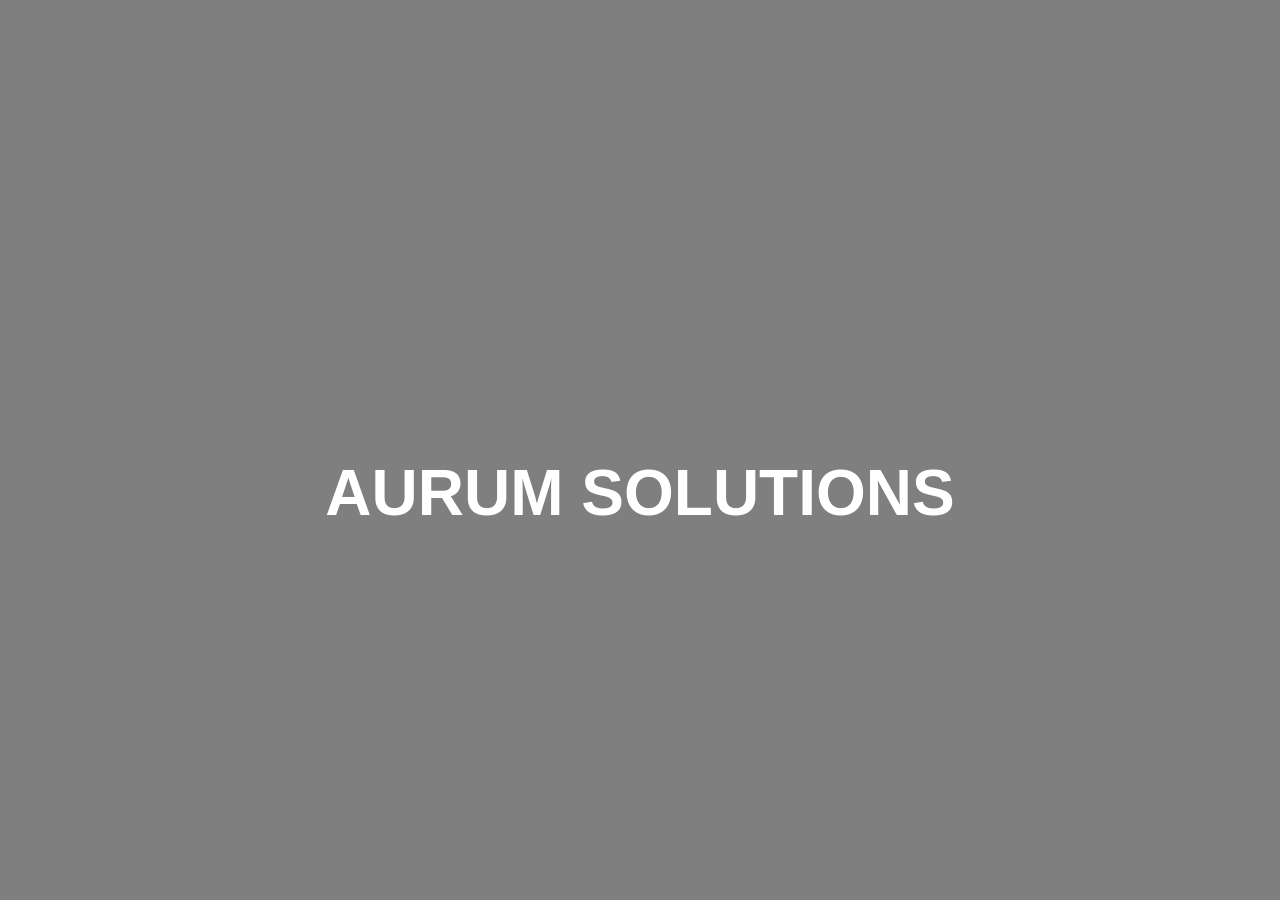
==== index.html @ 4a60f555 "Update index.html" ====
<!DOCTYPE html>
<html lang="es">
<head>
    <meta charset="UTF-8">
    <meta name="viewport" content="width=device-width, initial-scale=1.0">
    <title>AURUM SOLUTIONS</title>
    <style>
        body, html {
            margin: 0;
            padding: 0;
            height: 100%;
            overflow: hidden;
            font-family: Arial, sans-serif;
        }
        #video-container {
            position: relative;
            width: 100%;
            height: 100vh;
            overflow: hidden;
        }
        #video-background {
            width: 100%;
            height: 100%;
            object-fit: cover;
        }
        #company-name {
            position: absolute;
            top: 50%;
            left: 50%;
            transform: translate(-50%, -50%);
            color: white;
            font-size: 4em;
            text-align: center;
            z-index: 2;
        }
        #video-overlay {
            position: absolute;
            top: 0;
            left: 0;
            width: 100%;
            height: 100%;
            background: rgba(0, 0, 0, 0.5);
            z-index: 1;
        }
    </style>
</head>
<body>

<div id="video-container">
    <video id="video-background" autoplay muted>
        <source src="MVI_0780.mp4" type="video/mp4">
        Tu navegador no soporta la etiqueta de video.
    </video>
    <div id="video-overlay"></div>
    <h1 id="company-name">AURUM SOLUTIONS</h1>
</div>

<script>
    const video = document.getElementById('video-background');

    video.addEventListener('ended', function() {
        video.pause();
        video.currentTime = video.duration - 0.1; // Congela el video en el último fotograma
    });
</script>

</body>
</html>
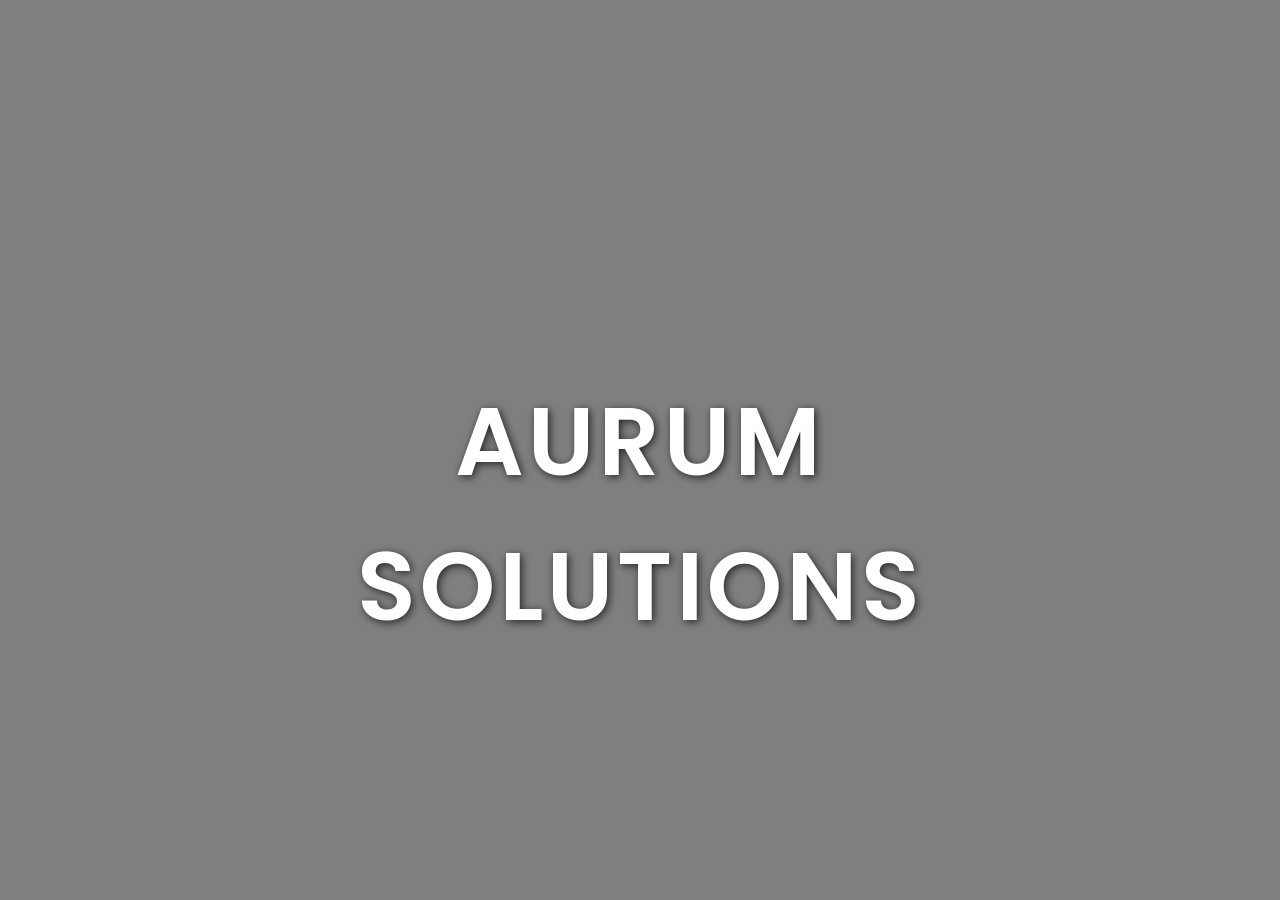
==== commit 5a0710b3: "Update index.html" ====
--- a/index.html
+++ b/index.html
@@ -4,6 +4,8 @@
     <meta charset="UTF-8">
     <meta name="viewport" content="width=device-width, initial-scale=1.0">
     <title>AURUM SOLUTIONS</title>
+    <!-- Importar la fuente de Google Fonts -->
+    <link href="https://fonts.googleapis.com/css2?family=Poppins:wght@600&display=swap" rel="stylesheet">
     <style>
         body, html {
             margin: 0;
@@ -29,9 +31,15 @@
             left: 50%;
             transform: translate(-50%, -50%);
             color: white;
-            font-size: 4em;
+            font-size: 6em; /* Tamaño de fuente más grande */
+            font-family: 'Poppins', sans-serif; /* Fuente moderna */
+            font-weight: 600; /* Grosor de la fuente */
             text-align: center;
             z-index: 2;
+            text-transform: uppercase; /* Convertir texto a mayúsculas */
+            letter-spacing: 4px; /* Espaciado entre letras */
+            text-shadow: 2px 2px 8px rgba(0, 0, 0, 0.7); /* Sombra para destacar el texto */
+            animation: fadeIn 2s ease-in-out; /* Animación de entrada */
         }
         #video-overlay {
             position: absolute;
@@ -41,6 +49,17 @@
             height: 100%;
             background: rgba(0, 0, 0, 0.5);
             z-index: 1;
+        }
+        /* Animación de entrada para el texto */
+        @keyframes fadeIn {
+            from {
+                opacity: 0;
+                transform: translate(-50%, -40%);
+            }
+            to {
+                opacity: 1;
+                transform: translate(-50%, -50%);
+            }
         }
     </style>
 </head>
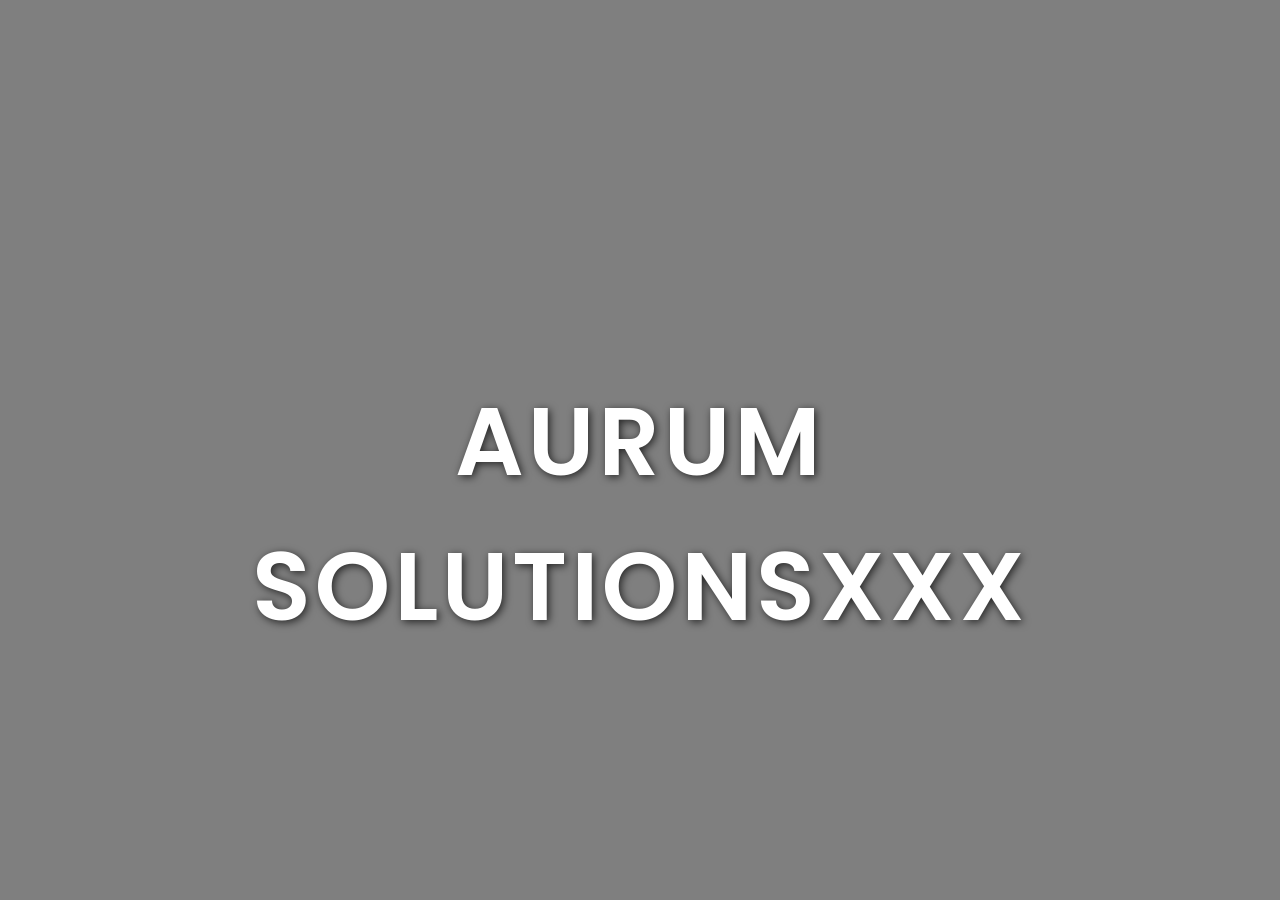
==== commit e1aba1fd: "Update index.html" ====
--- a/index.html
+++ b/index.html
@@ -71,7 +71,7 @@
         Tu navegador no soporta la etiqueta de video.
     </video>
     <div id="video-overlay"></div>
-    <h1 id="company-name">AURUM SOLUTIONS</h1>
+    <h1 id="company-name">AURUM SOLUTIONSxxx</h1>
 </div>
 
 <script>
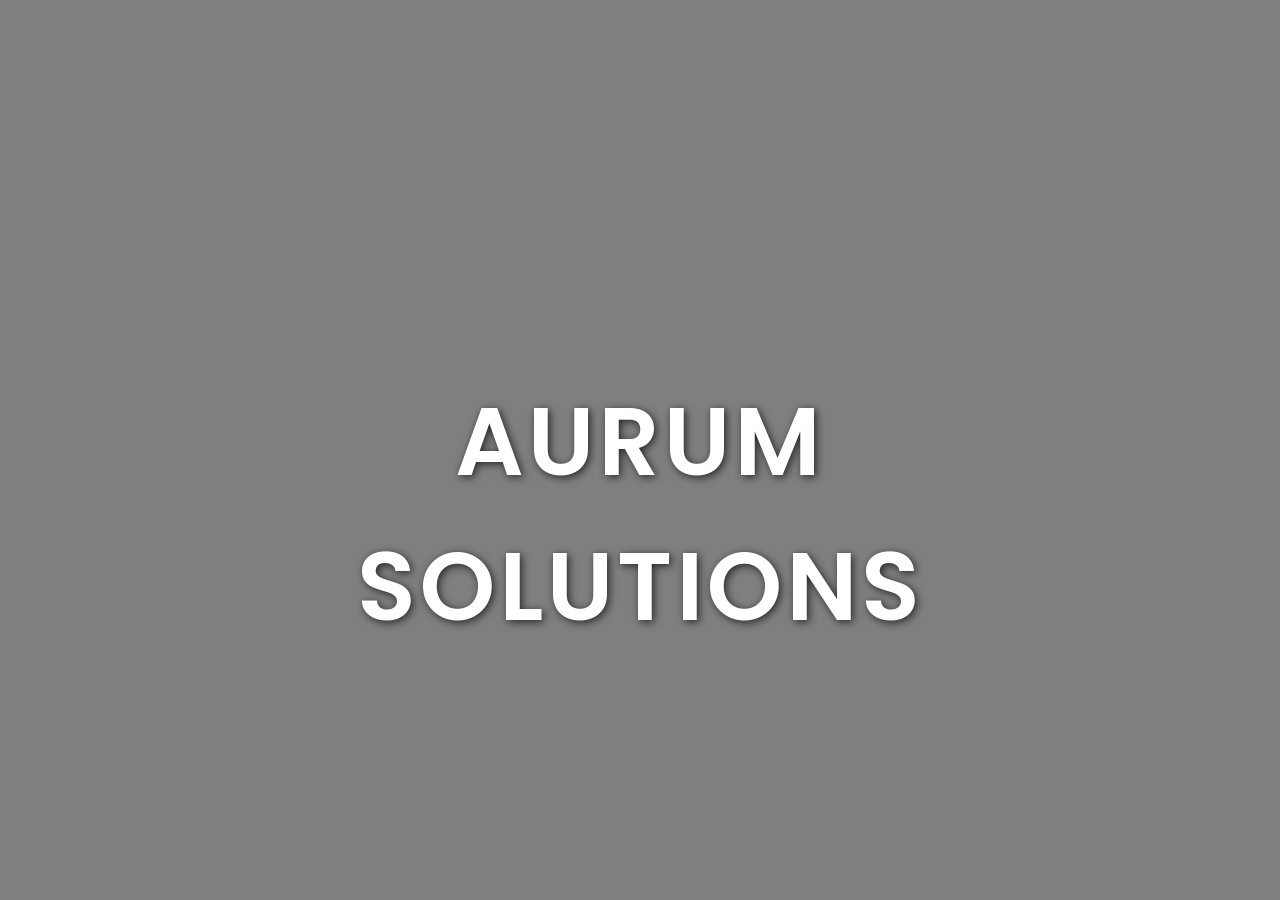
==== commit 61fe7ffd: "Update index.html" ====
--- a/index.html
+++ b/index.html
@@ -71,7 +71,7 @@
         Tu navegador no soporta la etiqueta de video.
     </video>
     <div id="video-overlay"></div>
-    <h1 id="company-name">AURUM SOLUTIONSxxx</h1>
+    <h1 id="company-name">AURUM SOLUTIONS</h1>
 </div>
 
 <script>
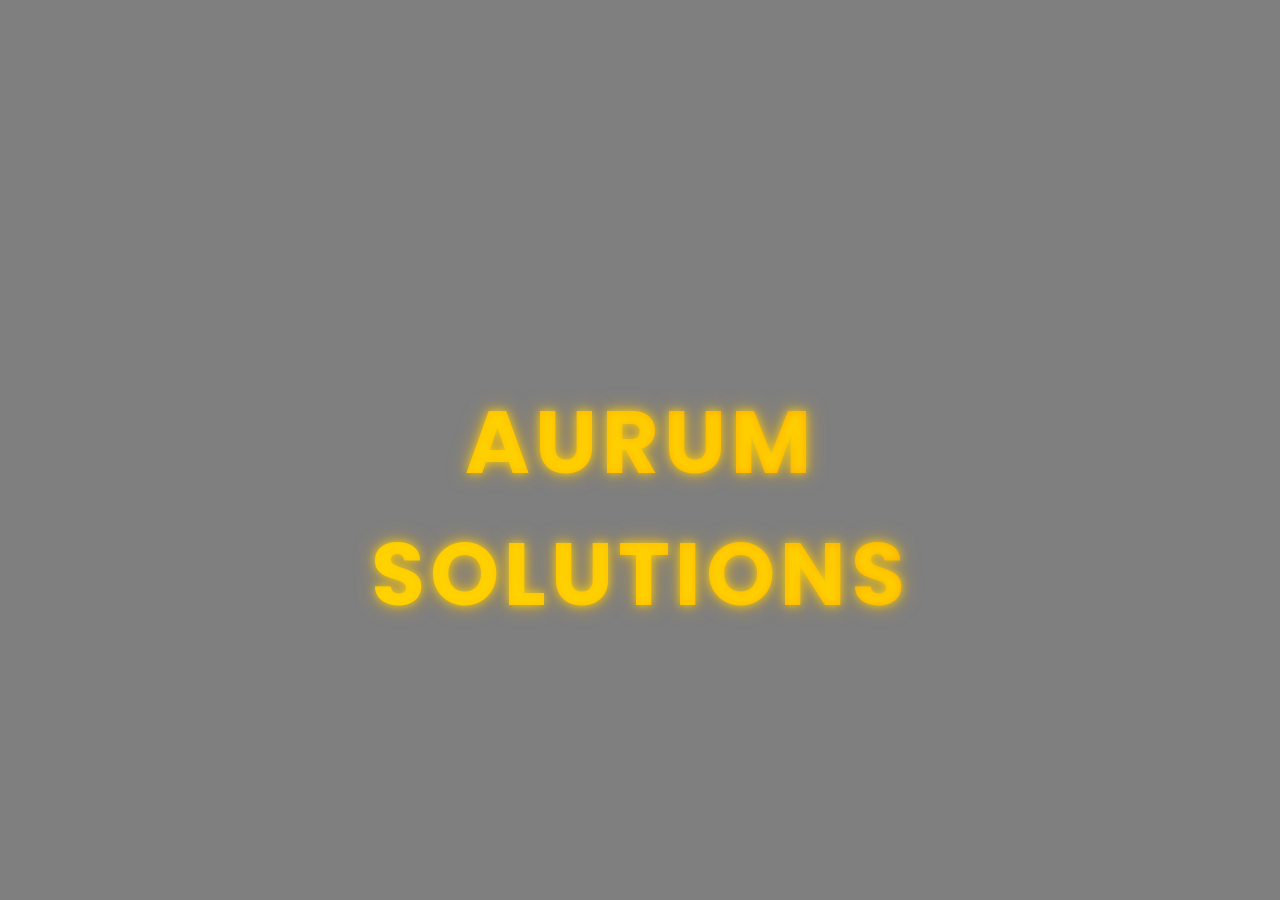
==== commit 1ea9f879: "Update index.html" ====
--- a/index.html
+++ b/index.html
@@ -5,7 +5,7 @@
     <meta name="viewport" content="width=device-width, initial-scale=1.0">
     <title>AURUM SOLUTIONS</title>
     <!-- Importar la fuente de Google Fonts -->
-    <link href="https://fonts.googleapis.com/css2?family=Poppins:wght@600&display=swap" rel="stylesheet">
+    <link href="https://fonts.googleapis.com/css2?family=Poppins:wght@700&display=swap" rel="stylesheet">
     <style>
         body, html {
             margin: 0;
@@ -30,17 +30,27 @@
             top: 50%;
             left: 50%;
             transform: translate(-50%, -50%);
-            color: white;
-            font-size: 6em; /* Tamaño de fuente más grande */
-            font-family: 'Poppins', sans-serif; /* Fuente moderna */
-            font-weight: 600; /* Grosor de la fuente */
+            font-size: 5.5em;
+            font-family: 'Poppins', sans-serif;
+            font-weight: 700;
             text-align: center;
             z-index: 2;
-            text-transform: uppercase; /* Convertir texto a mayúsculas */
-            letter-spacing: 4px; /* Espaciado entre letras */
-            text-shadow: 2px 2px 8px rgba(0, 0, 0, 0.7); /* Sombra para destacar el texto */
-            animation: fadeIn 2s ease-in-out; /* Animación de entrada */
+            text-transform: uppercase;
+            letter-spacing: 5px;
+
+            /* Degradado dorado en el texto */
+            background: linear-gradient(45deg, #FFD700, #FFB700, #FF8C00);
+            -webkit-background-clip: text;
+            -webkit-text-fill-color: transparent;
+
+            /* Efecto de brillo en el borde */
+            text-shadow: 0px 0px 10px rgba(255, 215, 0, 0.8), 
+                         0px 0px 20px rgba(255, 185, 0, 0.6);
+
+            /* Animación de entrada */
+            animation: fadeIn 2s ease-in-out, glow 2.5s infinite alternate;
         }
+
         #video-overlay {
             position: absolute;
             top: 0;
@@ -50,6 +60,7 @@
             background: rgba(0, 0, 0, 0.5);
             z-index: 1;
         }
+
         /* Animación de entrada para el texto */
         @keyframes fadeIn {
             from {
@@ -59,6 +70,18 @@
             to {
                 opacity: 1;
                 transform: translate(-50%, -50%);
+            }
+        }
+
+        /* Animación de brillo dorado */
+        @keyframes glow {
+            from {
+                text-shadow: 0px 0px 10px rgba(255, 215, 0, 0.8), 
+                             0px 0px 20px rgba(255, 185, 0, 0.6);
+            }
+            to {
+                text-shadow: 0px 0px 15px rgba(255, 215, 0, 1), 
+                             0px 0px 25px rgba(255, 185, 0, 0.8);
             }
         }
     </style>
@@ -79,7 +102,7 @@
 
     video.addEventListener('ended', function() {
         video.pause();
-        video.currentTime = video.duration - 0.1; // Congela el video en el último fotograma
+        video.currentTime = video.duration - 0.1;
     });
 </script>
 
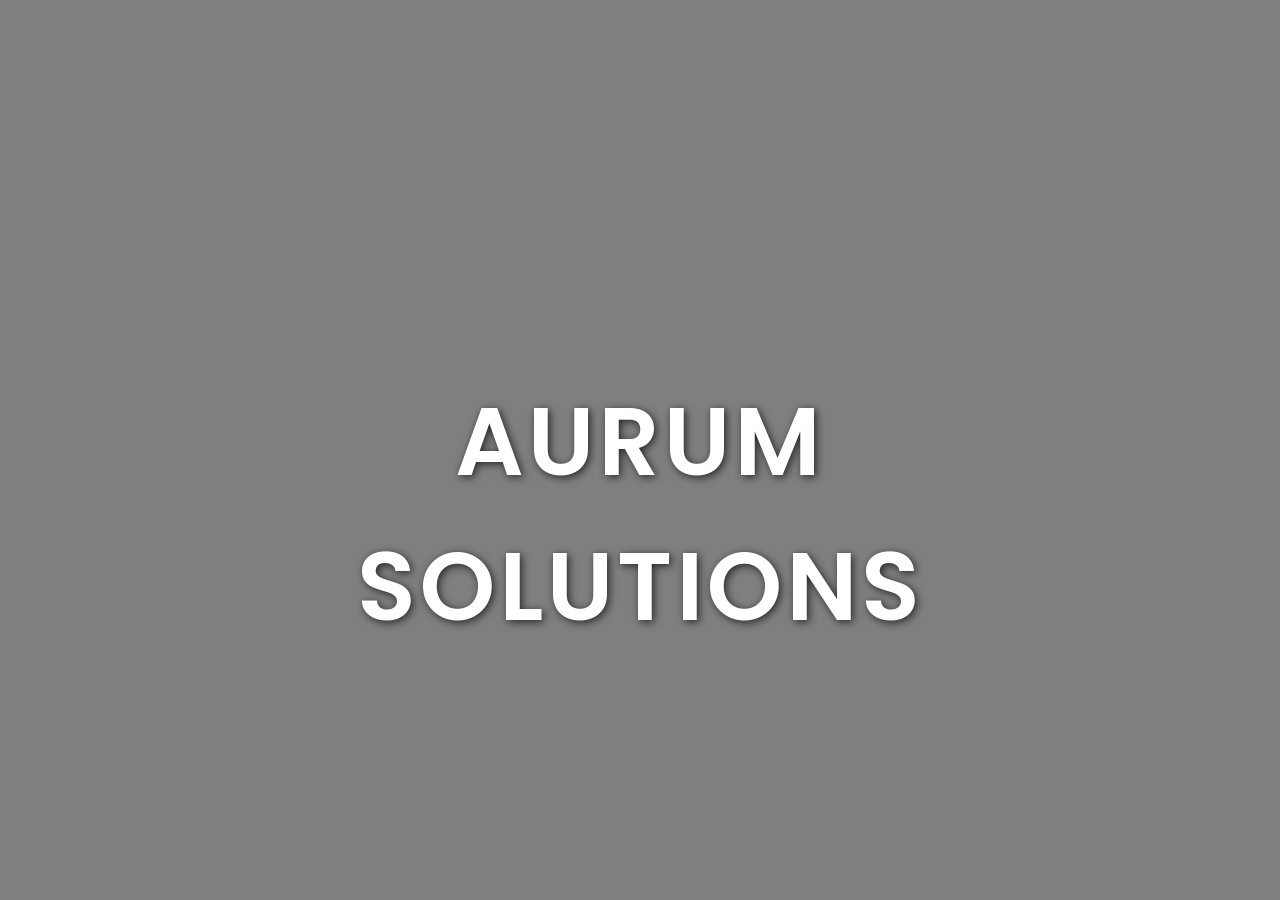
==== commit 1a35a8ee: "Update index.html" ====
--- a/index.html
+++ b/index.html
@@ -5,7 +5,7 @@
     <meta name="viewport" content="width=device-width, initial-scale=1.0">
     <title>AURUM SOLUTIONS</title>
     <!-- Importar la fuente de Google Fonts -->
-    <link href="https://fonts.googleapis.com/css2?family=Poppins:wght@700&display=swap" rel="stylesheet">
+    <link href="https://fonts.googleapis.com/css2?family=Poppins:wght@600&display=swap" rel="stylesheet">
     <style>
         body, html {
             margin: 0;
@@ -30,27 +30,17 @@
             top: 50%;
             left: 50%;
             transform: translate(-50%, -50%);
-            font-size: 5.5em;
-            font-family: 'Poppins', sans-serif;
-            font-weight: 700;
+            color: white;
+            font-size: 6em; /* Tamaño de fuente más grande */
+            font-family: 'Poppins', sans-serif; /* Fuente moderna */
+            font-weight: 600; /* Grosor de la fuente */
             text-align: center;
             z-index: 2;
-            text-transform: uppercase;
-            letter-spacing: 5px;
-
-            /* Degradado dorado en el texto */
-            background: linear-gradient(45deg, #FFD700, #FFB700, #FF8C00);
-            -webkit-background-clip: text;
-            -webkit-text-fill-color: transparent;
-
-            /* Efecto de brillo en el borde */
-            text-shadow: 0px 0px 10px rgba(255, 215, 0, 0.8), 
-                         0px 0px 20px rgba(255, 185, 0, 0.6);
-
-            /* Animación de entrada */
-            animation: fadeIn 2s ease-in-out, glow 2.5s infinite alternate;
+            text-transform: uppercase; /* Convertir texto a mayúsculas */
+            letter-spacing: 4px; /* Espaciado entre letras */
+            text-shadow: 2px 2px 8px rgba(0, 0, 0, 0.7); /* Sombra para destacar el texto */
+            animation: fadeIn 2s ease-in-out; /* Animación de entrada */
         }
-
         #video-overlay {
             position: absolute;
             top: 0;
@@ -60,7 +50,6 @@
             background: rgba(0, 0, 0, 0.5);
             z-index: 1;
         }
-
         /* Animación de entrada para el texto */
         @keyframes fadeIn {
             from {
@@ -70,18 +59,6 @@
             to {
                 opacity: 1;
                 transform: translate(-50%, -50%);
-            }
-        }
-
-        /* Animación de brillo dorado */
-        @keyframes glow {
-            from {
-                text-shadow: 0px 0px 10px rgba(255, 215, 0, 0.8), 
-                             0px 0px 20px rgba(255, 185, 0, 0.6);
-            }
-            to {
-                text-shadow: 0px 0px 15px rgba(255, 215, 0, 1), 
-                             0px 0px 25px rgba(255, 185, 0, 0.8);
             }
         }
     </style>
@@ -102,7 +79,7 @@
 
     video.addEventListener('ended', function() {
         video.pause();
-        video.currentTime = video.duration - 0.1;
+        video.currentTime = video.duration - 0.1; // Congela el video en el último fotograma
     });
 </script>
 
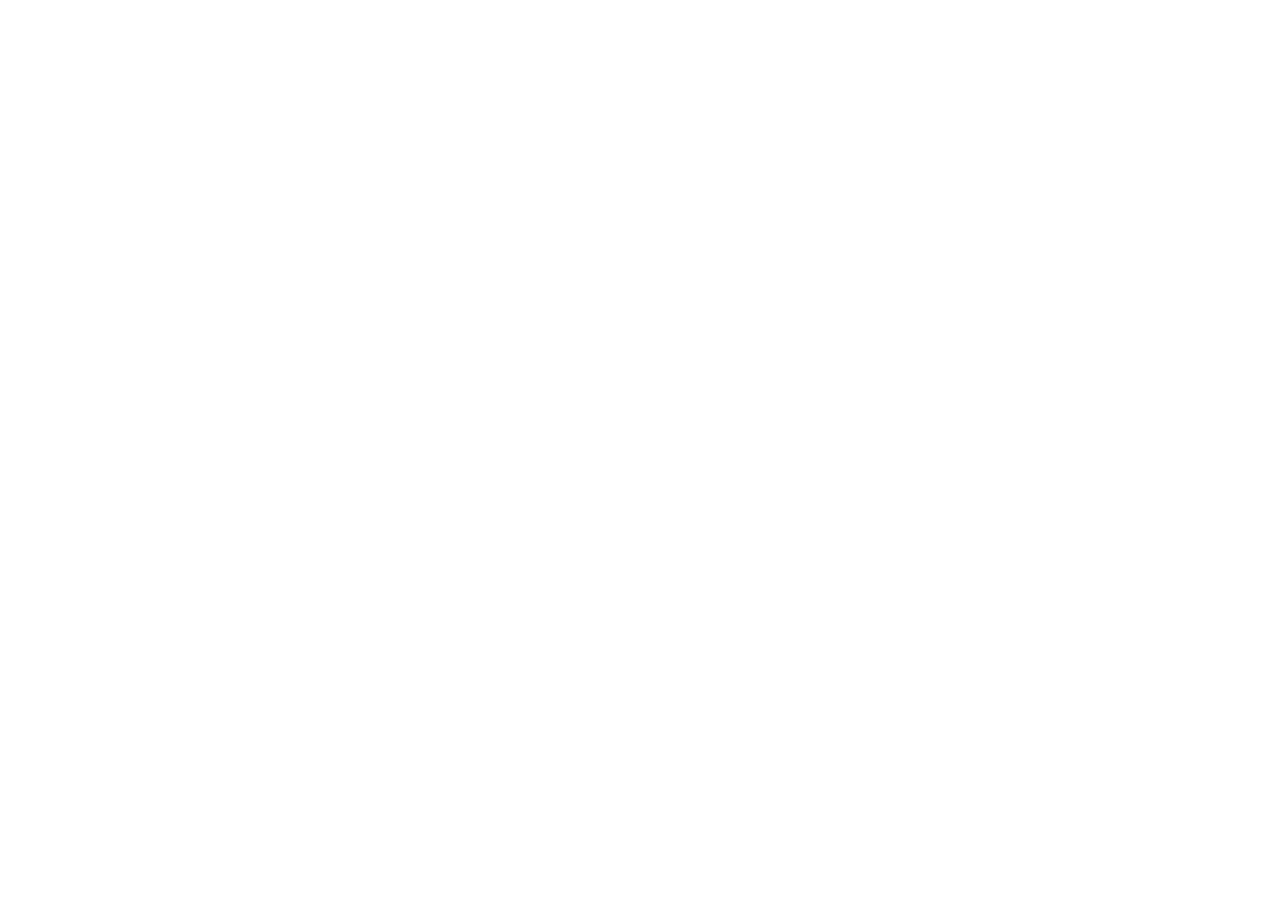
==== commit 462cf1fa: "Update index.html" ====
--- a/index.html
+++ b/index.html
@@ -4,84 +4,182 @@
     <meta charset="UTF-8">
     <meta name="viewport" content="width=device-width, initial-scale=1.0">
     <title>AURUM SOLUTIONS</title>
-    <!-- Importar la fuente de Google Fonts -->
-    <link href="https://fonts.googleapis.com/css2?family=Poppins:wght@600&display=swap" rel="stylesheet">
+    <link href="https://fonts.googleapis.com/css2?family=Poppins:wght@400;600&display=swap" rel="stylesheet">
+    <script src="https://kit.fontawesome.com/a076d05399.js" crossorigin="anonymous"></script>
     <style>
-        body, html {
+        * {
             margin: 0;
             padding: 0;
-            height: 100%;
-            overflow: hidden;
-            font-family: Arial, sans-serif;
+            box-sizing: border-box;
+            font-family: 'Poppins', sans-serif;
         }
-        #video-container {
-            position: relative;
+
+        /* Contenedor del video de fondo */
+        .video-container {
+            position: fixed;
+            top: 0;
+            left: 0;
             width: 100%;
             height: 100vh;
             overflow: hidden;
+            z-index: -1;
         }
-        #video-background {
+
+        /* Video en pantalla completa */
+        .video-container video {
             width: 100%;
             height: 100%;
             object-fit: cover;
         }
-        #company-name {
-            position: absolute;
-            top: 50%;
-            left: 50%;
-            transform: translate(-50%, -50%);
-            color: white;
-            font-size: 6em; /* Tamaño de fuente más grande */
-            font-family: 'Poppins', sans-serif; /* Fuente moderna */
-            font-weight: 600; /* Grosor de la fuente */
-            text-align: center;
-            z-index: 2;
-            text-transform: uppercase; /* Convertir texto a mayúsculas */
-            letter-spacing: 4px; /* Espaciado entre letras */
-            text-shadow: 2px 2px 8px rgba(0, 0, 0, 0.7); /* Sombra para destacar el texto */
-            animation: fadeIn 2s ease-in-out; /* Animación de entrada */
-        }
-        #video-overlay {
-            position: absolute;
+
+        /* Capa de fondo estático cuando el video termina */
+        .video-overlay {
+            position: fixed;
             top: 0;
             left: 0;
             width: 100%;
-            height: 100%;
-            background: rgba(0, 0, 0, 0.5);
-            z-index: 1;
+            height: 100vh;
+            background-size: cover;
+            background-position: center;
+            display: none;
         }
-        /* Animación de entrada para el texto */
-        @keyframes fadeIn {
-            from {
-                opacity: 0;
-                transform: translate(-50%, -40%);
-            }
-            to {
-                opacity: 1;
-                transform: translate(-50%, -50%);
-            }
+
+        /* Barra superior con contacto y redes sociales */
+        .top-bar {
+            width: 100%;
+            background: transparent;
+            color: white;
+            display: flex;
+            justify-content: space-between;
+            padding: 10px 50px;
+            font-size: 14px;
+            position: relative;
         }
+
+        .top-bar .contact-info {
+            display: flex;
+            gap: 15px;
+        }
+
+        .top-bar .social-icons a {
+            color: white;
+            text-decoration: none;
+            margin-left: 10px;
+        }
+
+        /* Navbar */
+        .navbar {
+            display: flex;
+            justify-content: space-between;
+            align-items: center;
+            width: 100%;
+            padding: 15px 50px;
+            background: rgba(255, 255, 255, 0.1); /* Transparente con ligero fondo */
+            
+            position: fixed;
+            top: 0;
+            left: 0;
+            z-index: 100;
+        }
+
+        .navbar .logo {
+            font-size: 22px;
+            font-weight: 600;
+            color: white;
+            text-decoration: none;
+        }
+
+        .navbar .menu {
+            display: flex;
+            gap: 25px;
+        }
+
+        .navbar .menu a {
+            color: white;
+            text-decoration: none;
+            font-size: 16px;
+            font-weight: 500;
+            transition: 0.3s;
+        }
+
+        .navbar .menu a:hover {
+            color: #FFD700; /* Amarillo dorado */
+        }
+
+        /* Espaciado para que el contenido no se solape con el menú */
+        .content {
+            padding-top: 120px;
+            color: white;
+            text-align: center;
+            font-size: 24px;
+            position: relative;
+            z-index: 10;
+        }
+
     </style>
 </head>
 <body>
 
-<div id="video-container">
-    <video id="video-background" autoplay muted>
-        <source src="MVI_0780.mp4" type="video/mp4">
-        Tu navegador no soporta la etiqueta de video.
-    </video>
-    <div id="video-overlay"></div>
-    <h1 id="company-name">AURUM SOLUTIONS</h1>
-</div>
+    <!-- Contenedor del video de fondo -->
+    <div class="video-container">
+        <video id="background-video" autoplay muted playsinline>
+            <source src="MVI_0780.mp4" type="video/mp4">  <!-- Reemplaza con tu archivo de video -->
+            Tu navegador no soporta videos en HTML5.
+        </video>
+    </div>
 
-<script>
-    const video = document.getElementById('video-background');
+    <!-- Capa de fondo estático cuando el video termina -->
+    <div class="video-overlay" id="video-overlay"></div>
 
-    video.addEventListener('ended', function() {
-        video.pause();
-        video.currentTime = video.duration - 0.1; // Congela el video en el último fotograma
-    });
-</script>
+    <!-- Barra superior con contacto y redes sociales -->
+    <div class="top-bar">
+        <div class="contact-info">
+          
+        </div>
+        <div class="social-icons">
+            <a href="#"><i class="fab fa-twitter"></i></a>
+            <a href="#"><i class="fab fa-facebook-f"></i></a>
+            <a href="#"><i class="fab fa-linkedin-in"></i></a>
+            <a href="#"><i class="fab fa-instagram"></i></a>
+        </div>
+    </div>
+
+    <!-- Menú de navegación -->
+    <nav class="navbar">
+        <a href="#" class="logo">AURUM SOLUTIONS</a>
+        <div class="menu">
+            <a href="#">Inicio</a>
+            <a href="#">Conoce</a>
+            <a href="#">Contacto</a>            
+        </div>
+    </nav>
+
+    <div class="content">
+        <h1>Innovamos, conectamos, creamos...</h1>
+        <p>AURUM SOLUTIONS.</p>
+    </div>
+
+    <script>
+        document.addEventListener("DOMContentLoaded", function() {
+            const video = document.getElementById('background-video');
+            const overlay = document.getElementById('video-overlay');
+
+            video.addEventListener('ended', function() {
+                // Capturar el último fotograma como imagen estática
+                const canvas = document.createElement('canvas');
+                const ctx = canvas.getContext('2d');
+
+                canvas.width = video.videoWidth;
+                canvas.height = video.videoHeight;
+                ctx.drawImage(video, 0, 0, canvas.width, canvas.height);
+
+                // Convertir el último fotograma en imagen de fondo
+                overlay.style.backgroundImage = `url(${canvas.toDataURL()})`;
+                overlay.style.display = 'block'; // Mostrar la imagen de fondo
+                video.style.display = 'none'; // Ocultar el video
+            });
+        });
+    </script>
 
 </body>
 </html>
